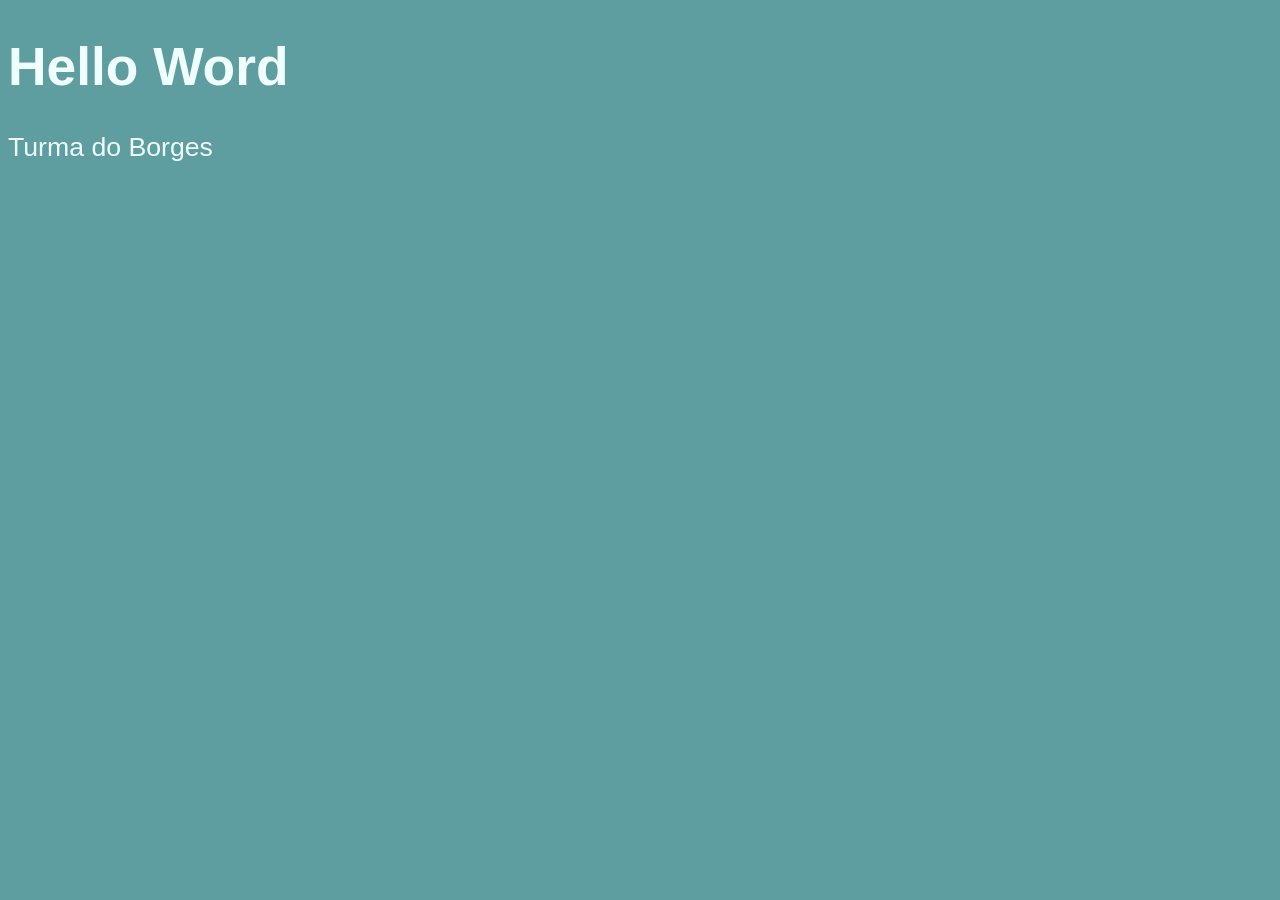
==== index.html @ 3498c595 "ëcercisicio" ====
<!DOCTYPE html>
<html lang="pt-br">
<head>
    <meta charset="UTF-8">
    <meta name="viewport" content="width=device-width, initial-scale=1.0">
    <title>Borges</title>

    <link rel="stylesheet" href="style.css">
    <script src="exercicio01.js"></script>
</head>
<body>
    <h1>Hello Word</h1>
    <p>Turma do Borges</p>
    
</body>
</html>
---- style.css ----
body {
    background-color: cadetblue;
    color: azure;
    font: normal 20pt Arial;
}
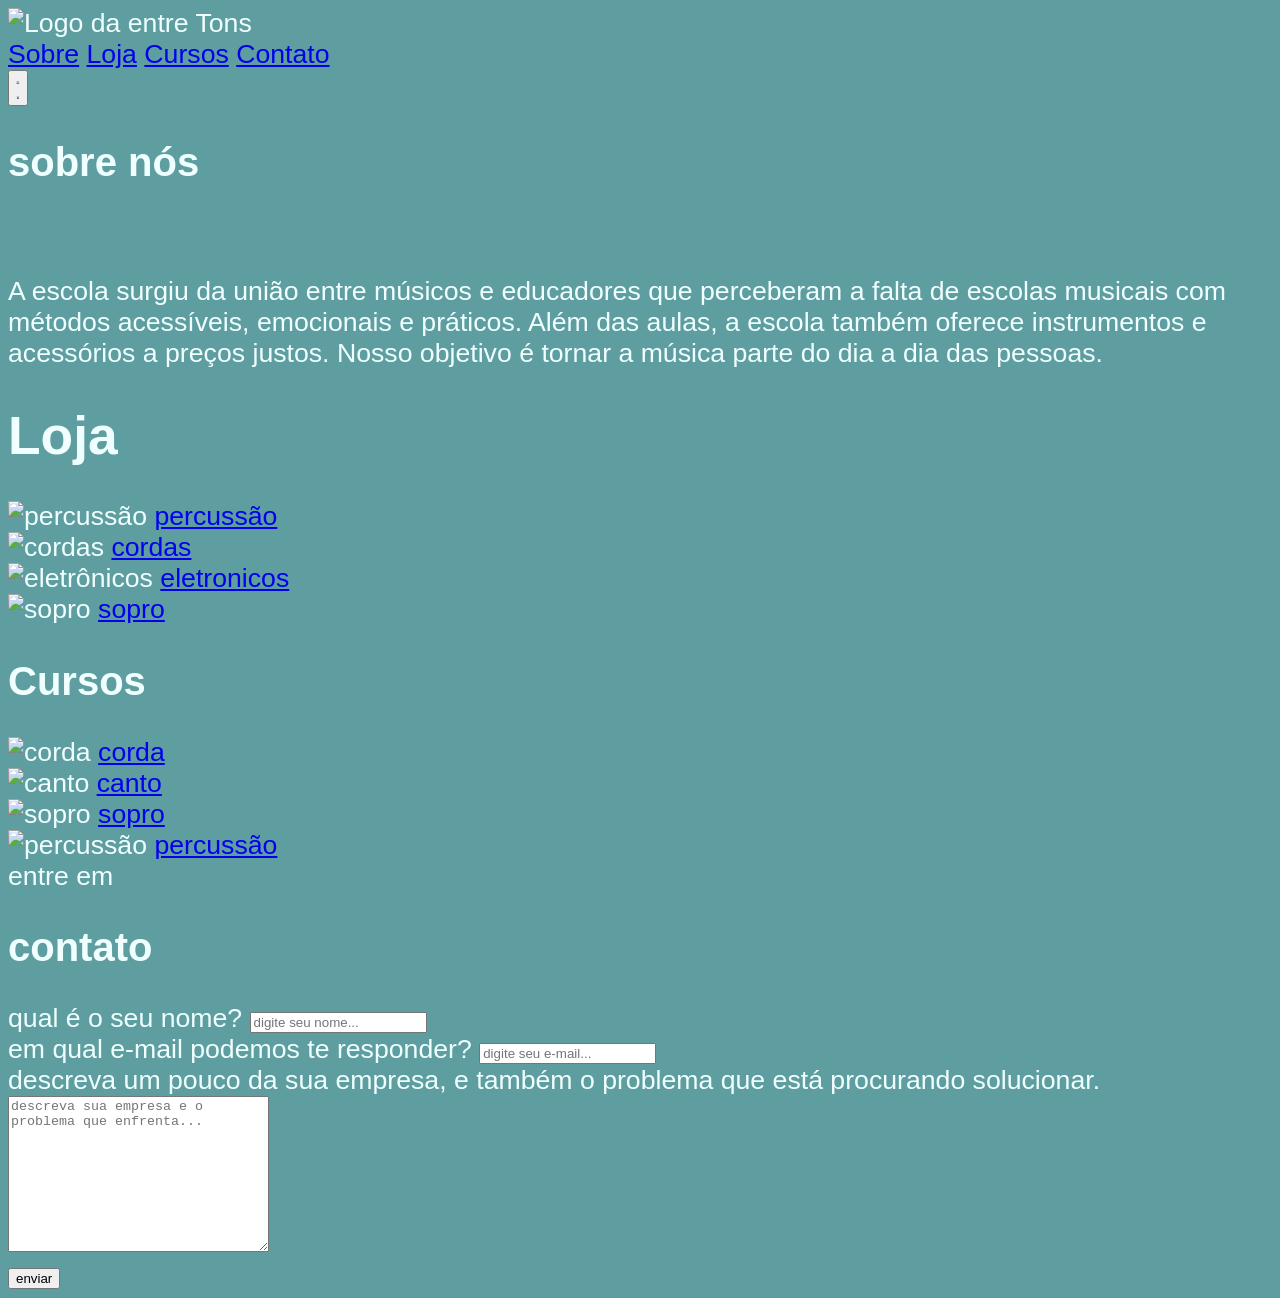
==== commit 0296d82a: "HTML Signed-off-by: lzfelipe08 <luizfelipesousa008@gmail.com>" ====
--- a/index.html
+++ b/index.html
@@ -1,16 +1,185 @@
 <!DOCTYPE html>
-<html lang="pt-br">
+<html lang="pt-BR">
+
 <head>
+    <!-- Config base -->
     <meta charset="UTF-8">
     <meta name="viewport" content="width=device-width, initial-scale=1.0">
-    <title>Borges</title>
+    <title>Entre Tons</title>
+    <link rel="shortcut icon" href="./img/Camada_2 (1).svg" type="image/x-icon">
 
     <link rel="stylesheet" href="style.css">
-    <script src="exercicio01.js"></script>
+    <link rel="banner" href="./img/banner.png">
+
+    <script src="script.js" defer></script>
 </head>
+
+
+
 <body>
-    <h1>Hello Word</h1>
-    <p>Turma do Borges</p>
-    
+    <main>
+        <div id="sombra"></div>
+        <header class="espaco_lateral">
+            <img src="./img/Camada_2.svg" alt="Logo da entre Tons">
+
+            <nav id="menu" class="menu">
+                <a href="#sobre">Sobre</a>
+                <a href="#loja">Loja</a>
+                <a href="#cursos">Cursos</a>
+                <a href="#contato">Contato</a>
+
+            </nav>
+
+            <button id="menu_botao" onclick="abreFechaMenu()">
+
+                <svg id="icone-barras" xmlns="http://www.w3.org/2000/svg"
+                    viewBox="0 0 640 640"><!--!Font Awesome Free v7.1.0 by @fontawesome - https://fontawesome.com License - https://fontawesome.com/license/free Copyright 2025 Fonticons, Inc.-->
+                    <path
+                        d="M96 160C96 142.3 110.3 128 128 128L512 128C529.7 128 544 142.3 544 160C544 177.7 529.7 192 512 192L128 192C110.3 192 96 177.7 96 160zM96 320C96 302.3 110.3 288 128 288L512 288C529.7 288 544 302.3 544 320C544 337.7 529.7 352 512 352L128 352C110.3 352 96 337.7 96 320zM544 480C544 497.7 529.7 512 512 512L128 512C110.3 512 96 497.7 96 480C96 462.3 110.3 448 128 448L512 448C529.7 448 544 462.3 544 480z" />
+                </svg>
+
+                <svg id="icone-x" xmlns="http://www.w3.org/2000/svg"
+                    viewBox="0 0 640 640"><!--!Font Awesome Pro v7.1.0 by @fontawesome - https://fontawesome.com License - https://fontawesome.com/license (Commercial License) Copyright 2025 Fonticons, Inc.-->
+                    <path
+                        d="M504.6 148.5C515.9 134.9 514.1 114.7 500.5 103.4C486.9 92.1 466.7 93.9 455.4 107.5L320 270L184.6 107.5C173.3 93.9 153.1 92.1 139.5 103.4C125.9 114.7 124.1 134.9 135.4 148.5L278.3 320L135.4 491.5C124.1 505.1 125.9 525.3 139.5 536.6C153.1 547.9 173.3 546.1 184.6 532.5L320 370L455.4 532.5C466.7 546.1 486.9 547.9 500.5 536.6C514.1 525.3 515.9 505.1 504.6 491.5L361.7 320L504.6 148.5z" />
+                </svg>
+
+            </button>
+
+        </header>
+        <div class="banner"></div>
+
+
+        <div class="conteudo-sobre">
+            <h2>sobre nós</h2>
+            <div>
+                <img src="./img/Camada_2.svg" alt="">
+                <p> A escola surgiu da união entre músicos e educadores que perceberam a falta de escolas musicais com
+                    métodos
+                    acessíveis, emocionais e práticos. Além das aulas, a escola também oferece instrumentos e acessórios
+                    a
+                    preços justos. Nosso objetivo é tornar a música parte do dia a dia das pessoas.</p>
+            </div>
+
+        </div>
+        <section id="parallax"></section>
+
+        <h1 id="titulo">Loja</h1>
+
+
+        <div class="container">
+
+            <div class="centro">
+
+
+                <div class="fileira">
+
+                    <div class="item">
+                        <img src="./img/item bateria.png" alt="percussão">
+                        <a href="#" class="categoria">percussão</a>
+                    </div>
+
+                    <div class="item">
+                        <img src="./img/item cordas.png" alt="cordas">
+                        <a href="#" class="categoria">cordas</a>
+                    </div>
+
+                </div>
+
+                <div class="fileira">
+                    <div class="item">
+                        <img src="./img/item eletronicos.png" alt="eletrônicos">
+                        <a href="#" class="categoria">eletronicos</a>
+                    </div>
+
+                    <div class="item">
+                        <img src="./img/item sopro.png" alt="sopro">
+                        <a href="#" class="categoria">sopro</a>
+                    </div>
+
+                </div>
+
+            </div>
+
+
+            <section id="parallax"></section>
+
+            <div class="alinhar">
+                <section id="Cursos">
+
+
+                    <h1 class="titulo">Cursos</h1>
+
+
+                    <div class="arrumar">
+                        <div class="item">
+                            <img src="./img/corda.png" alt="corda">
+                            <a href="#" class="categoria">corda</a>
+                        </div>
+
+                        <div class="item">
+                            <img src="./img/canto.png" alt="canto">
+                            <a href="#" class="categoria">canto</a>
+                        </div>
+                    </div>
+
+                    <div class="arrumar">
+                        <div class="item">
+                            <img src="./img/sopro.png" alt="sopro">
+                            <a href="#" class="categoria">sopro</a>
+                        </div>
+                        <div class="item">
+                            <img src="./img/percurssão.png" alt="percussão">
+                            <a href="#" class="categoria">percussão</a>
+                        </div>
+                    </div>
+
+            </div>
+            <section id="parallax"></section>
+            </section>
+
+            </section>
+
+            <section id="contato">
+                <div class="titulo">
+                    <span>entre em</span>
+                    <h2>contato</h2>
+                </div>
+                <div class="quadro">
+                    <form action="">
+
+                        <div class="campo">
+                            <label for="campo-nome">qual é o seu nome?</label>
+                            <input type="texto" id="campo-nome" placeholder="digite seu nome...">
+
+                        </div>
+
+                        <div class="campo">
+                            <label for="campo-email">em qual e-mail podemos te responder?</label>
+                            <input type="e-mail" id="campo-email" placeholder="digite seu e-mail...">
+                        </div>
+
+                        <div class="campo-descricao">
+                            <label for="campo-texto">descreva um pouco da sua
+                                empresa, e também o problema que está procurando
+                                solucionar.
+                            </label>
+                            <textarea id="campo-texto" placeholder="descreva sua empresa e o problema que enfrenta..."
+                                cols="30" rows="10"></textarea>
+                        </div>
+
+                        <button type="submit">enviar</button>
+
+
+                    </form>
+                </div>
+            </section>
+
+
+
+    </main>
+
+
 </body>
+
 </html>
